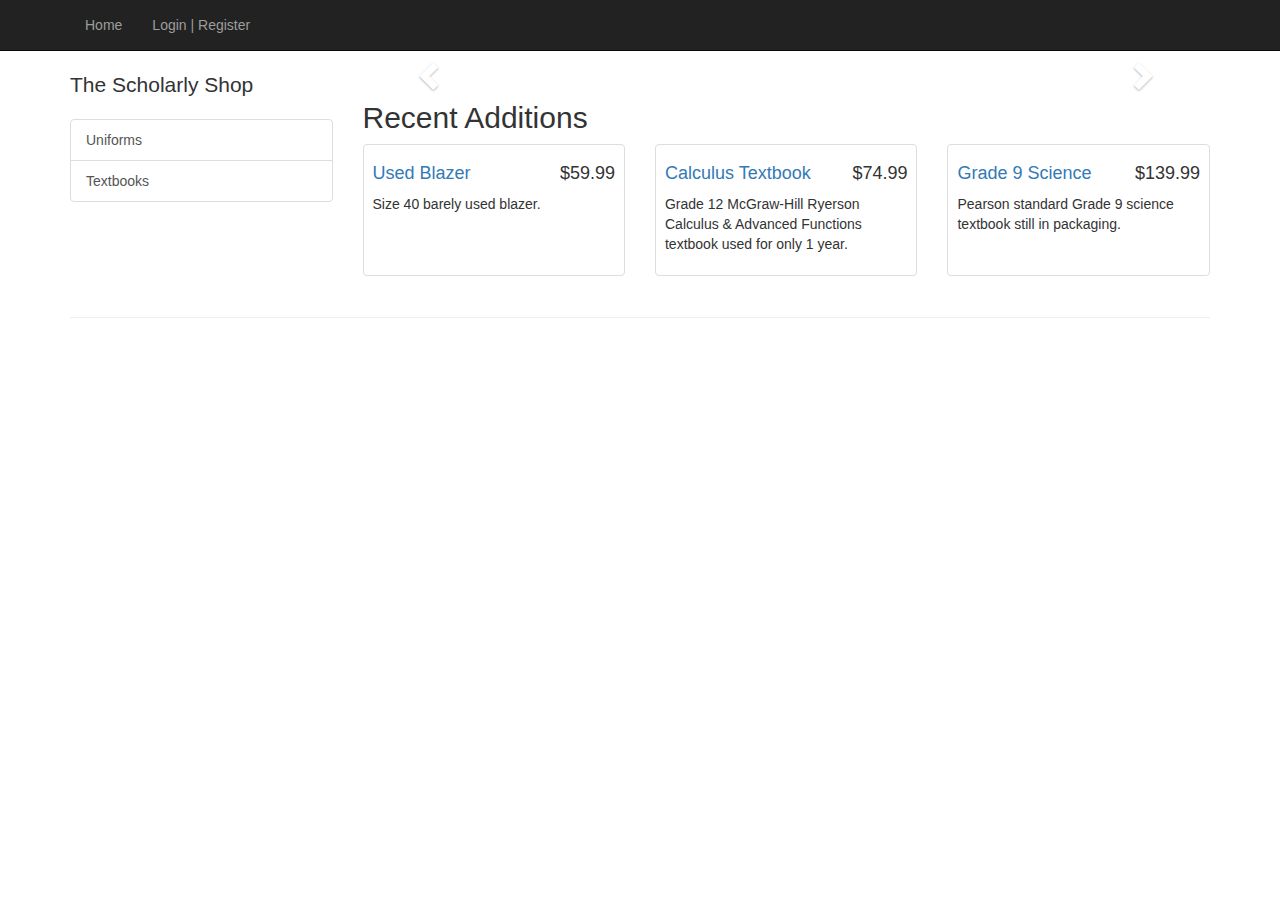
==== startbootstrap-shop-homepage-gh-pages/index.html @ 72c3c9b6 "Add files via upload" ====
<!DOCTYPE html>
<html lang="en">

<head>

    <meta charset="utf-8">
    <meta http-equiv="X-UA-Compatible" content="IE=edge">
    <meta name="viewport" content="width=device-width, initial-scale=1">
    <meta name="description" content="">
    <meta name="author" content="">

    <title>The Scholarly Shop Homepage</title>

    <!-- Bootstrap Core CSS -->
    <link href="css/bootstrap.min.css" rel="stylesheet">

    <!-- Custom CSS -->
    <link href="css/shop-homepage.css" rel="stylesheet">

    <!-- HTML5 Shim and Respond.js IE8 support of HTML5 elements and media queries -->
    <!-- WARNING: Respond.js doesn't work if you view the page via file:// -->
    <!--[if lt IE 9]>
        <script src="https://oss.maxcdn.com/libs/html5shiv/3.7.0/html5shiv.js"></script>
        <script src="https://oss.maxcdn.com/libs/respond.js/1.4.2/respond.min.js"></script>
    <![endif]-->
</head>

<body>

    <!-- Navigation -->
    <nav class="navbar navbar-inverse navbar-fixed-top" role="navigation">
        <div class="container">
            <!-- Brand and toggle get grouped for better mobile display -->
            <div class="navbar-header">
                <button type="button" class="navbar-toggle" data-toggle="collapse" data-target="#bs-example-navbar-collapse-1">
                    <span class="sr-only">Toggle navigation</span>
                    <span class="icon-bar"></span>
                    <span class="icon-bar"></span>
                    <span class="icon-bar"></span>
                </button>
            </div>

            <!-- Collect the nav links, forms, and other content for toggling -->
            <div class="collapse navbar-collapse" id="bs-example-navbar-collapse-1">
                <ul class="nav navbar-nav">
                    <li>
                        <a href="#">Home</a>
                    </li>
                    <li>
                        <a href="#">Login | Register</a>
                    </li>
                </ul>
            </div>
            <!-- /.navbar-collapse -->
        </div>
        <!-- /.container -->
    </nav>

    <!-- Page Content -->
    <div class="container">

        <div class="row">

            <div class="col-md-3">
                <p class="lead">The Scholarly Shop</p>
                <div class="list-group">
                    <a href="#" class="list-group-item">Uniforms</a>
                    <a href="#" class="list-group-item">Textbooks</a>
                </div>
            </div>

            <div class="col-md-9">

                <div class="row carousel-holder">

                    <div class="col-md-12">
                        <div id="carousel-example-generic" class="carousel slide" data-ride="carousel">
                            <ol class="carousel-indicators">
                                <li data-target="#carousel-example-generic" data-slide-to="0" class="active"></li>
                                <li data-target="#carousel-example-generic" data-slide-to="1"></li>
                                <li data-target="#carousel-example-generic" data-slide-to="2"></li>
                            </ol>
                            <div class="carousel-inner">
                                <div class="item active">
                                    <img class="slide-image" src="https://encrypted-tbn1.gstatic.com/images?q=tbn:ANd9GcTNfubCZBxayQqdLKu-JQKmqncsY3zEBgtdy1-oX_Z8-xUchOBo" alt="">
                                </div>
                                <div class="item">
                                    <img class="slide-image" src="https://encrypted-tbn3.gstatic.com/images?q=tbn:ANd9GcQUtRy2Bs-eAv99UQ4KKo-QSq-fYwLW2xLojbSEhZh0IEioCReoiA" alt="">
                                </div>
                                <div class="item">
                                    <img class="slide-image" src="https://encrypted-tbn1.gstatic.com/images?q=tbn:ANd9GcRuGite_u0nEyXqnIKUpJvkRsGdOqC-Ubv-6OqI2hP_H7F9Hz0Y" alt="">
                                </div>
                            </div>
                            <a class="left carousel-control" href="#carousel-example-generic" data-slide="prev">
                                <span class="glyphicon glyphicon-chevron-left"></span>
                            </a>
                            <a class="right carousel-control" href="#carousel-example-generic" data-slide="next">
                                <span class="glyphicon glyphicon-chevron-right"></span>
                            </a>
                        </div>
                    </div>

                </div>

                <h2> Recent Additions </h2>

                <div class="row">

                    <div class="col-sm-4 col-lg-4 col-md-4">
                        <div class="thumbnail">
                            <img src="http://asda.scene7.com/is/image/Asda/5053516117095?hei=1800&qlt=85&fmt=pjpg&resmode=sharp&op_usm=1.1,0.5,0,0&defaultimage=default_details_George_rd" alt="">
                            <div class="caption">
                                <h4 class="pull-right">$59.99</h4>
                                <h4><a href="#">Used Blazer</a>
                                </h4>
                                <p>Size 40 barely used blazer. </p>
                            </div>
                            <div class="ratings">
                            </div>
                        </div>
                    </div>

                    <div class="col-sm-4 col-lg-4 col-md-4">
                        <div class="thumbnail">
                            <img src="http://www.mygiftedchild.com/kz-content/images/icache/450-mcgraw-hill-ryerson-calculus-vector-12-student-textbook4951819.jpg" alt="">
                            <div class="caption">
                                <h4 class="pull-right">$74.99</h4>
                                <h4><a href="#">Calculus Textbook</a>
                                </h4>
                                <p>Grade 12 McGraw-Hill Ryerson Calculus & Advanced Functions textbook used for only 1 year.</p>
                            </div>
                        </div>
                    </div>

                    <div class="col-sm-4 col-lg-4 col-md-4">
                        <div class="thumbnail">
                            <img src="http://www.mygiftedchild.com/kz-content/images/icache/450-pearson-investigating-science-9-student-textbook33651806.jpg" alt="">
                            <div class="caption">
                                <h4 class="pull-right">$139.99</h4>
                                <h4><a href="#">Grade 9 Science</a>
                                </h4>
                                <p>Pearson standard Grade 9 science textbook still in packaging.</p>
                            </div>
                        </div>
                    </div>

                    <div class="col-sm-4 col-lg-4 col-md-4">
                    </div>

                    <div class="col-sm-4 col-lg-4 col-md-4">
                    </div>

                    <div class="col-sm-4 col-lg-4 col-md-4">
                        
                    </div>

                </div>

            </div>

        </div>

    </div>
    <!-- /.container -->

    <div class="container">

        <hr>

        <!-- Footer -->
        <footer>
            <div class="row">
                <div class="col-lg-12">
                </div>
            </div>
        </footer>

    </div>
    <!-- /.container -->

    <!-- jQuery -->
    <script src="js/jquery.js"></script>

    <!-- Bootstrap Core JavaScript -->
    <script src="js/bootstrap.min.js"></script>

</body>

</html>
---- startbootstrap-shop-homepage-gh-pages/css/shop-homepage.css ----
/*!
 * Start Bootstrap - Shop Homepage (http://startbootstrap.com/)
 * Copyright 2013-2016 Start Bootstrap
 * Licensed under MIT (https://github.com/BlackrockDigital/startbootstrap/blob/gh-pages/LICENSE)
 */

body {
    padding-top: 70px; /* Required padding for .navbar-fixed-top. Remove if using .navbar-static-top. Change if height of navigation changes. */
}

.slide-image {
    width: 100%;
}

.carousel-holder {
    margin-bottom: 30px;
}

.carousel-control,
.item {
    border-radius: 4px;
}

.caption {
    height: 130px;
    overflow: hidden;
}

.caption h4 {
    white-space: nowrap;
}

.thumbnail img {
    width: 100%;
}

.ratings {
    padding-right: 10px;
    padding-left: 10px;
    color: #d17581;
}

.thumbnail {
    padding: 0;
}

.thumbnail .caption-full {
    padding: 9px;
    color: #333;
}

footer {
    margin: 50px 0;
}
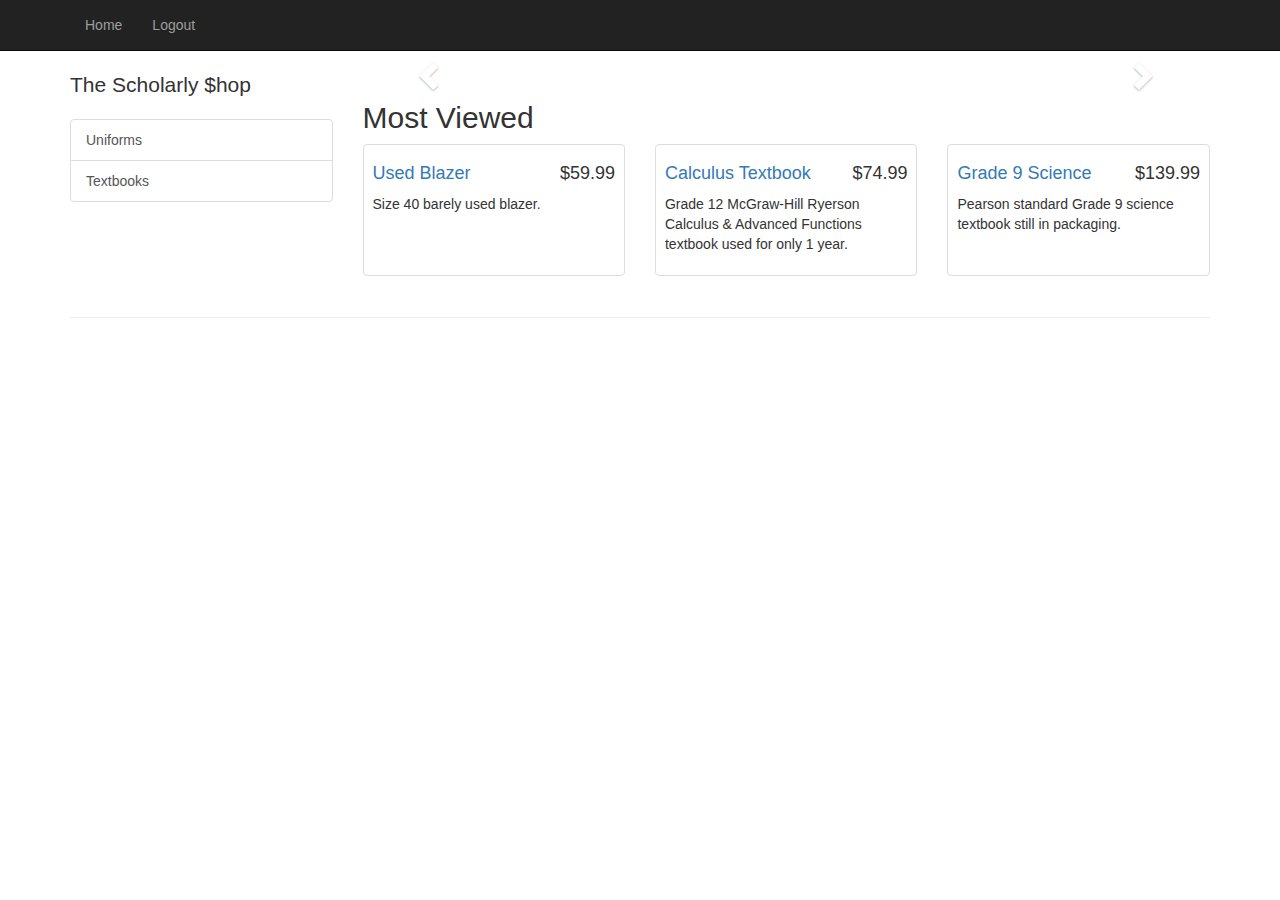
==== commit 0a75be3d: "Add files via upload" ====
--- a/startbootstrap-shop-homepage-gh-pages/index.html
+++ b/startbootstrap-shop-homepage-gh-pages/index.html
@@ -9,7 +9,7 @@
     <meta name="description" content="">
     <meta name="author" content="">
 
-    <title>The Scholarly Shop Homepage</title>
+    <title>The Scholarly $hop Homepage</title>
 
     <!-- Bootstrap Core CSS -->
     <link href="css/bootstrap.min.css" rel="stylesheet">
@@ -47,7 +47,7 @@
                         <a href="#">Home</a>
                     </li>
                     <li>
-                        <a href="#">Login | Register</a>
+                        <a href="#">Logout</a>
                     </li>
                 </ul>
             </div>
@@ -62,7 +62,7 @@
         <div class="row">
 
             <div class="col-md-3">
-                <p class="lead">The Scholarly Shop</p>
+                <p class="lead">The Scholarly $hop</p>
                 <div class="list-group">
                     <a href="#" class="list-group-item">Uniforms</a>
                     <a href="#" class="list-group-item">Textbooks</a>
@@ -102,7 +102,7 @@
 
                 </div>
 
-                <h2> Recent Additions </h2>
+                <h2> Most Viewed </h2>
 
                 <div class="row">
 
